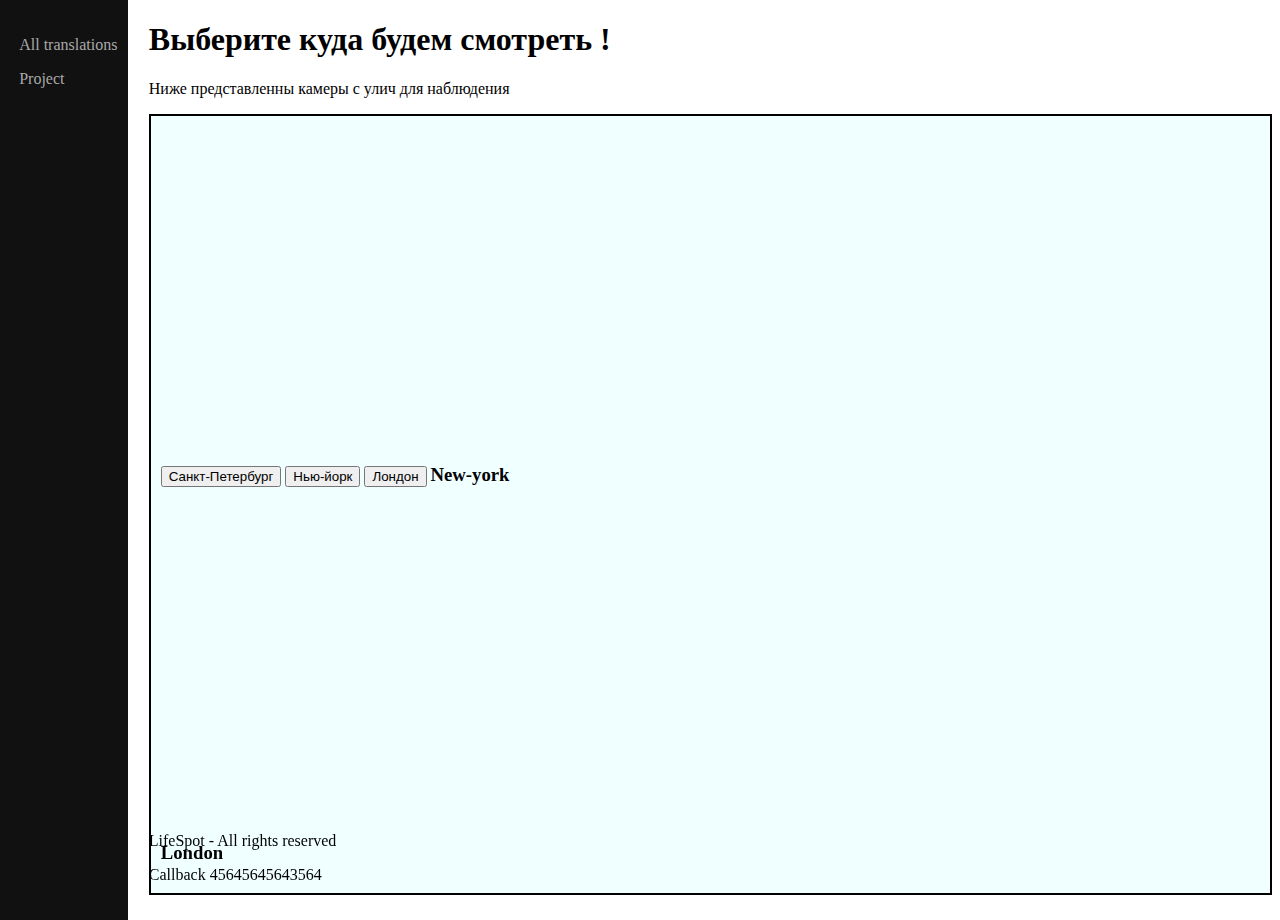
==== LifeSpot/Views/index.html @ 5d5fc15f "22" ====
﻿<!DOCTYPE html>
<html lang="en">
<head>
    <meta charset="UTF-8">
    <title>LifeSpot - Весь Мир как на ладони !!!</title>
    <style>
        .bordered{
            border: 2px solid black;
            background-color:azure;
            padding:10px;
        }
        .video-contanier{
            display:inline-block;
        }
        .navbar{
            color:darkgray;
            padding-left:15%;
        }
        .video-title{

        }
        footer{
            position:absolute;
            bottom:0;
        }
        aside{
            height:100%;
            width:10%;
            position:absolute;
            z-index:1;
            top:0;
            left:0;
            background-color:#111;
            overflow-x:hidden;
            padding-top:20px;
        }
        body{
            padding-left:11%;
        }

    </style>
</head>
<body>
    <header>
        <h1>
            Выберите куда будем смотреть !
        </h1>
        <!--<p>Приветствуем на LifeSpot!</p>-->
        <p>
            Ниже представленны камеры с улич для наблюдения
        </p>
    </header>
    
    
    <aside id="sidebar">
        <div class="navbar">
            <p>All translations</p>
            <p>Project</p>

        </div>
    </aside>
    
    
    <div class="bordered">
       

        <!--Кнопки-->
        <button>Санкт-Петербург</button>
        <button>Нью-йорк</button>
        <button>Лондон</button>


        <!-- Ссылки на видео из ютюба -->
        <!-- <a href="https://www.youtube.com/watch?v=wCcMcaiRbhM"><button>Санкт-Петербург</button></a>
    <a href="https://www.youtube.com/watch?v=srlpC5tmhYs"><button>Нью-Йорк</button></a>
    <a href="https://www.youtube.com/watch?v=JplMzss6_YE&ab_channel=WokiliWanders"><button>Лондон</button></a>-->

        <div class="video-contanier">
            
            <iframe width="560" height="315" src="https://www.youtube.com/embed/srlpC5tmhYs" title="YouTube video player" frameborder="0" allow="accelerometer; autoplay; clipboard-write; encrypted-media; gyroscope; picture-in-picture" allowfullscreen></iframe>
            <h3 class="video-title">New-york</h3>
        </div>
        
        <div class="video-contanier">

            <iframe width="560" height="315" src="https://www.youtube.com/embed/JplMzss6_YE" title="YouTube video player" frameborder="0" allow="accelerometer; autoplay; clipboard-write; encrypted-media; gyroscope; picture-in-picture" allowfullscreen></iframe>
            <h3 class="video-title">London</h3>
        </div>


    </div>
    <footer >
        <p>LifeSpot - All rights reserved</p>
        <p> Callback 45645645643564</p>
    </footer>
</body>
</html>
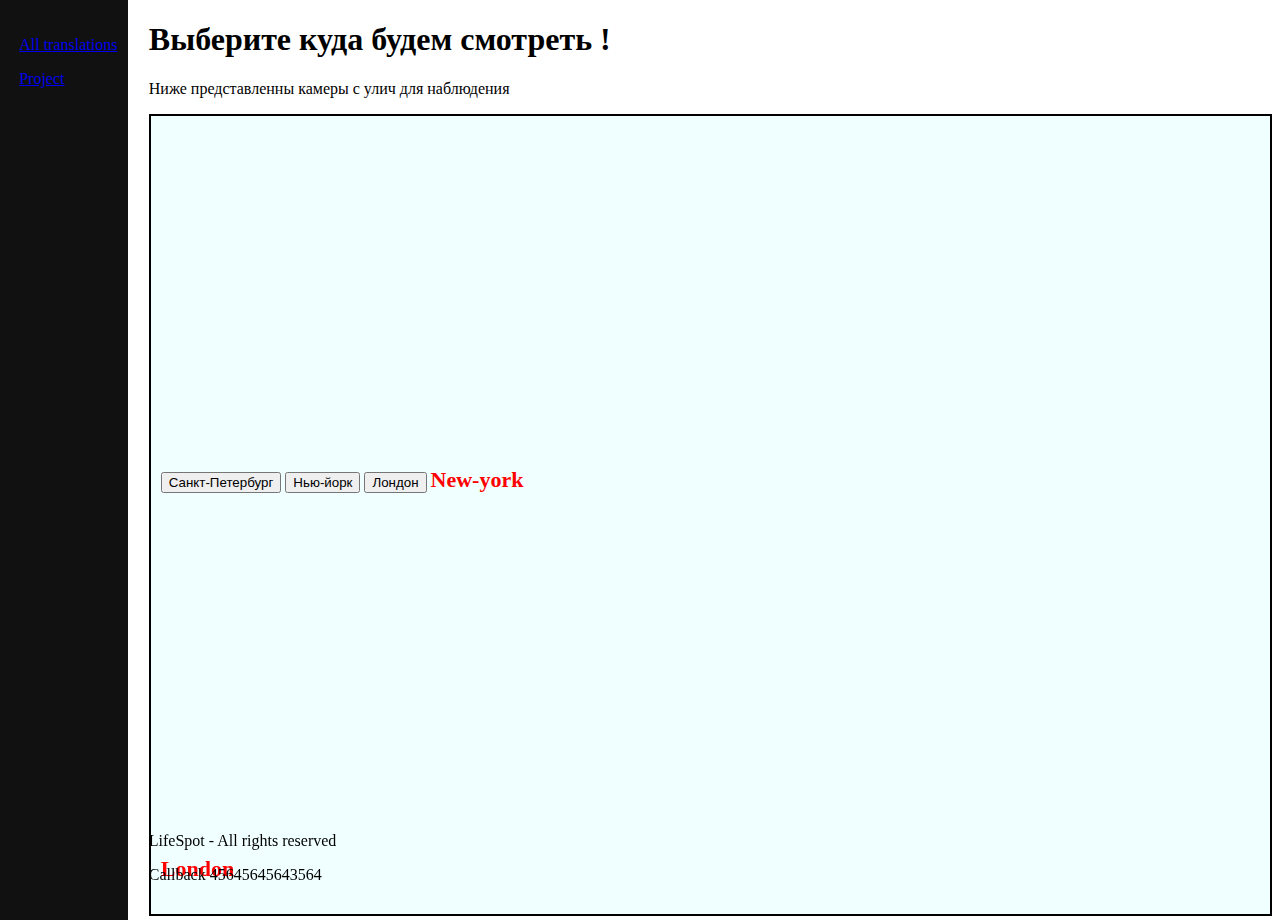
==== commit be1743f7: "3" ====
--- a/LifeSpot/Views/index.html
+++ b/LifeSpot/Views/index.html
@@ -3,7 +3,8 @@
 <head>
     <meta charset="UTF-8">
     <title>LifeSpot - Весь Мир как на ладони !!!</title>
-    <style>
+    <link href="../Static/CSS/index.css" rel="stylesheet" tupe="text"/>
+    <!--<style>
         .bordered{
             border: 2px solid black;
             background-color:azure;
@@ -17,7 +18,8 @@
             padding-left:15%;
         }
         .video-title{
-
+            font-size:22px;
+            color:red;
         }
         footer{
             position:absolute;
@@ -38,7 +40,7 @@
             padding-left:11%;
         }
 
-    </style>
+    </style>-->
 </head>
 <body>
     <header>
@@ -54,8 +56,9 @@
     
     <aside id="sidebar">
         <div class="navbar">
-            <p>All translations</p>
-            <p>Project</p>
+            <a href="/"> <p>All translations</p></a>
+            <a href="/"> <p>Project</p></a>
+           
 
         </div>
     </aside>
--- a/LifeSpot/Static/CSS/index.css
+++ b/LifeSpot/Static/CSS/index.css
@@ -0,0 +1,48 @@
+﻿header,body,.navbar,.video-contanier, .video-title,aside{
+    font-family:'Comic Sans MS';
+}
+
+.bordered {
+    border: 2px solid black;
+    background-color: azure;
+    padding: 10px;
+}
+
+.video-contanier {
+    display: inline-block;
+}
+
+.navbar {
+    color: darkgray;
+    padding-left: 15%;
+}
+.navbar:hover {
+    color: aliceblue;
+  
+}
+
+.video-title {
+    font-size: 22px;
+    color: red;
+}
+
+footer {
+    position: absolute;
+    bottom: 0;
+}
+
+aside {
+    height: 100%;
+    width: 10%;
+    position: absolute;
+    z-index: 1;
+    top: 0;
+    left: 0;
+    background-color: #111;
+    overflow-x: hidden;
+    padding-top: 20px;
+}
+
+body {
+    padding-left: 11%;
+}
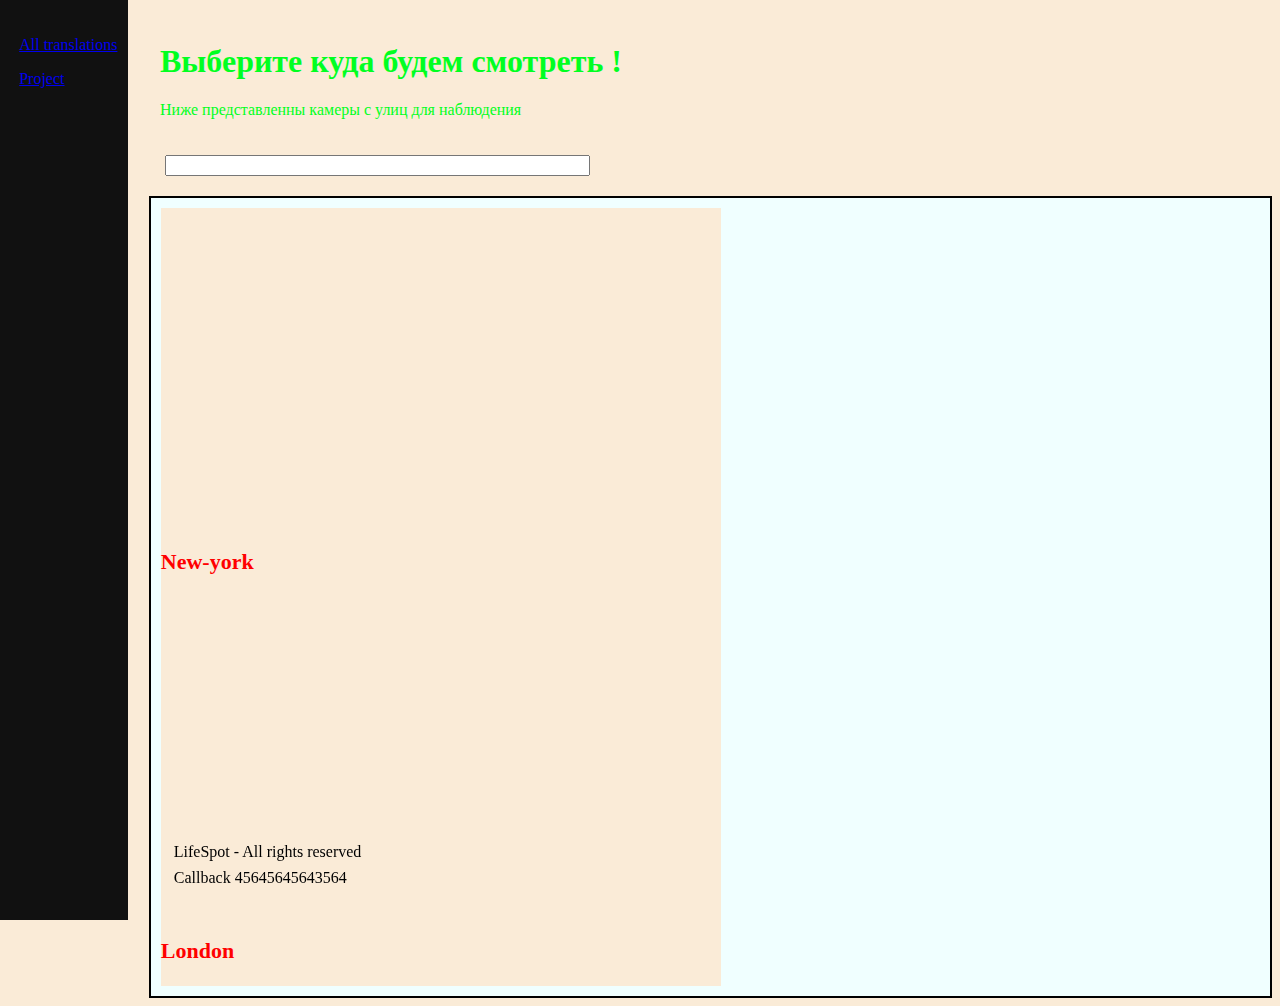
==== commit d4f51e97: "готово" ====
--- a/LifeSpot/Views/index.html
+++ b/LifeSpot/Views/index.html
@@ -3,7 +3,7 @@
 <head>
     <meta charset="UTF-8">
     <title>LifeSpot - Весь Мир как на ладони !!!</title>
-    <link href="../Static/CSS/index.css" rel="stylesheet" tupe="text"/>
+    <link href="../Static/CSS/index.css" rel="stylesheet" tupe="text/css"/>
     <!--<style>
         .bordered{
             border: 2px solid black;
@@ -43,14 +43,16 @@
     </style>-->
 </head>
 <body>
-    <header>
+    <header id="header-index">
         <h1>
             Выберите куда будем смотреть !
         </h1>
         <!--<p>Приветствуем на LifeSpot!</p>-->
         <p>
-            Ниже представленны камеры с улич для наблюдения
+            Ниже представленны камеры с улиц для наблюдения
         </p>
+
+        <input class="inp" type="text" size="50">
     </header>
     
     
@@ -68,9 +70,9 @@
        
 
         <!--Кнопки-->
-        <button>Санкт-Петербург</button>
+       <!-- <button>Санкт-Петербург</button>
         <button>Нью-йорк</button>
-        <button>Лондон</button>
+        <button>Лондон</button>-->
 
 
         <!-- Ссылки на видео из ютюба -->
--- a/LifeSpot/Static/CSS/index.css
+++ b/LifeSpot/Static/CSS/index.css
@@ -1,5 +1,18 @@
-﻿header,body,.navbar,.video-contanier, .video-title,aside{
+﻿header {
+    color: black;
+    padding-left: 1%;
+    padding-top: 1.2%;
+}
+#header-index {
+    color:#00ff21ff;
+}
+header,body,.navbar,.video-contanier, .video-title,aside{
     font-family:'Comic Sans MS';
+}
+
+
+header, body,  .video-contanier, .video-title, aside {
+    background-color:antiquewhite;
 }
 
 .bordered {
@@ -20,7 +33,9 @@
     color: aliceblue;
   
 }
-
+.inp {
+    margin: 20px 5px;
+}
 .video-title {
     font-size: 22px;
     color: red;
@@ -29,6 +44,8 @@
 footer {
     position: absolute;
     bottom: 0;
+    line-height: 66%;
+    margin-left:25px;
 }
 
 aside {
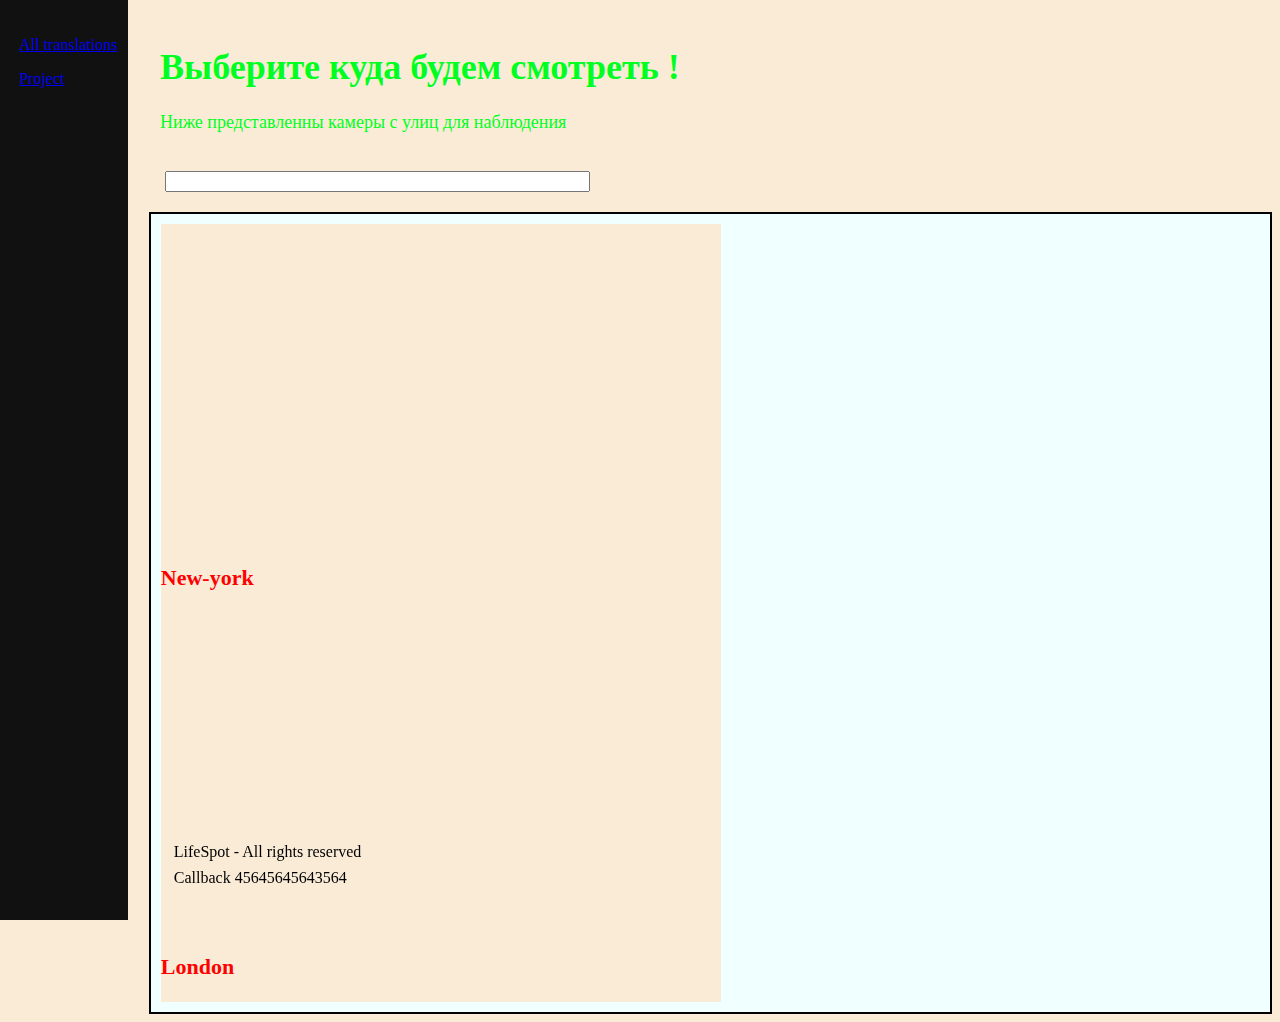
==== commit 6c4496da: "js" ====
--- a/LifeSpot/Views/index.html
+++ b/LifeSpot/Views/index.html
@@ -2,8 +2,14 @@
 <html lang="en">
 <head>
     <meta charset="UTF-8">
+    <script scr="../Static/JS/index.js"></script>
     <title>LifeSpot - Весь Мир как на ладони !!!</title>
-    <link href="../Static/CSS/index.css" rel="stylesheet" tupe="text/css"/>
+    <link href="../Static/CSS/index.css" rel="stylesheet" type="text/css" />
+
+
+    <!-- <script>
+         alert("Приветствуем на странице : " + new Date().toLocaleString());
+     </script>-->
     <!--<style>
         .bordered{
             border: 2px solid black;
@@ -51,7 +57,7 @@
         <p>
             Ниже представленны камеры с улиц для наблюдения
         </p>
-
+        
         <input class="inp" type="text" size="50">
     </header>
     
--- a/LifeSpot/Static/CSS/index.css
+++ b/LifeSpot/Static/CSS/index.css
@@ -5,6 +5,7 @@
 }
 #header-index {
     color:#00ff21ff;
+    font-size:large;
 }
 header,body,.navbar,.video-contanier, .video-title,aside{
     font-family:'Comic Sans MS';
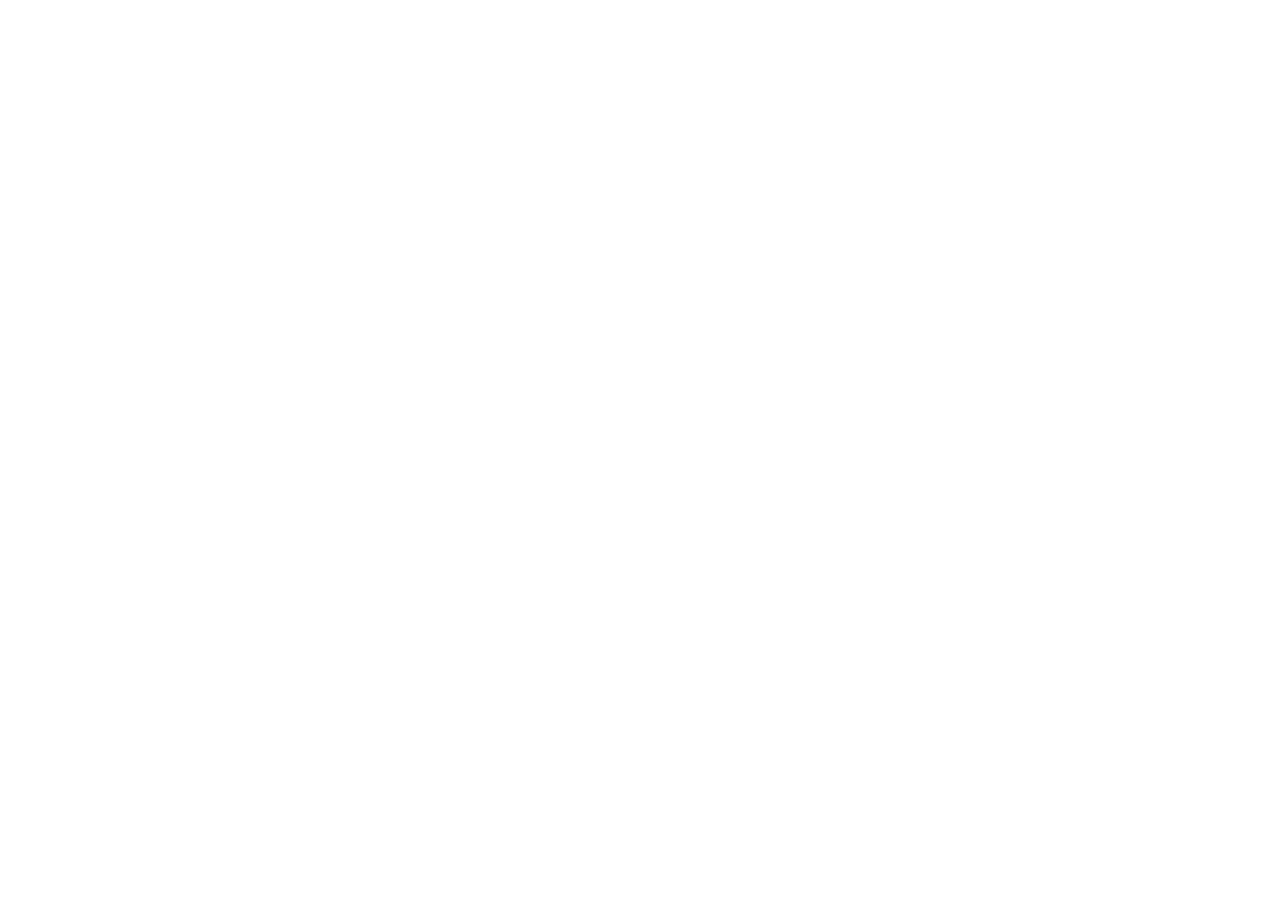
==== commit 86d7c2c3: "new work verions" ====
--- a/LifeSpot/Views/index.html
+++ b/LifeSpot/Views/index.html
@@ -2,11 +2,27 @@
 <html lang="en">
 <head>
     <meta charset="UTF-8">
-    <script scr="../Static/JS/index.js"></script>
+
     <title>LifeSpot - Весь Мир как на ладони !!!</title>
     <link href="../Static/CSS/index.css" rel="stylesheet" type="text/css" />
 
+   
+    <script type="text/javascript" src="../Static/JS/index.js"></script>
+   <!-- <script>
 
+let aGe = prompt("Enter your age");
+
+        if (aGe >=18)
+{
+        alert("Hello man !");
+}
+        else
+{
+        alert("So sorry...you little");
+        window.location.href = "http://www.google.com"
+
+}
+    </script>-->
     <!-- <script>
          alert("Приветствуем на странице : " + new Date().toLocaleString());
      </script>-->
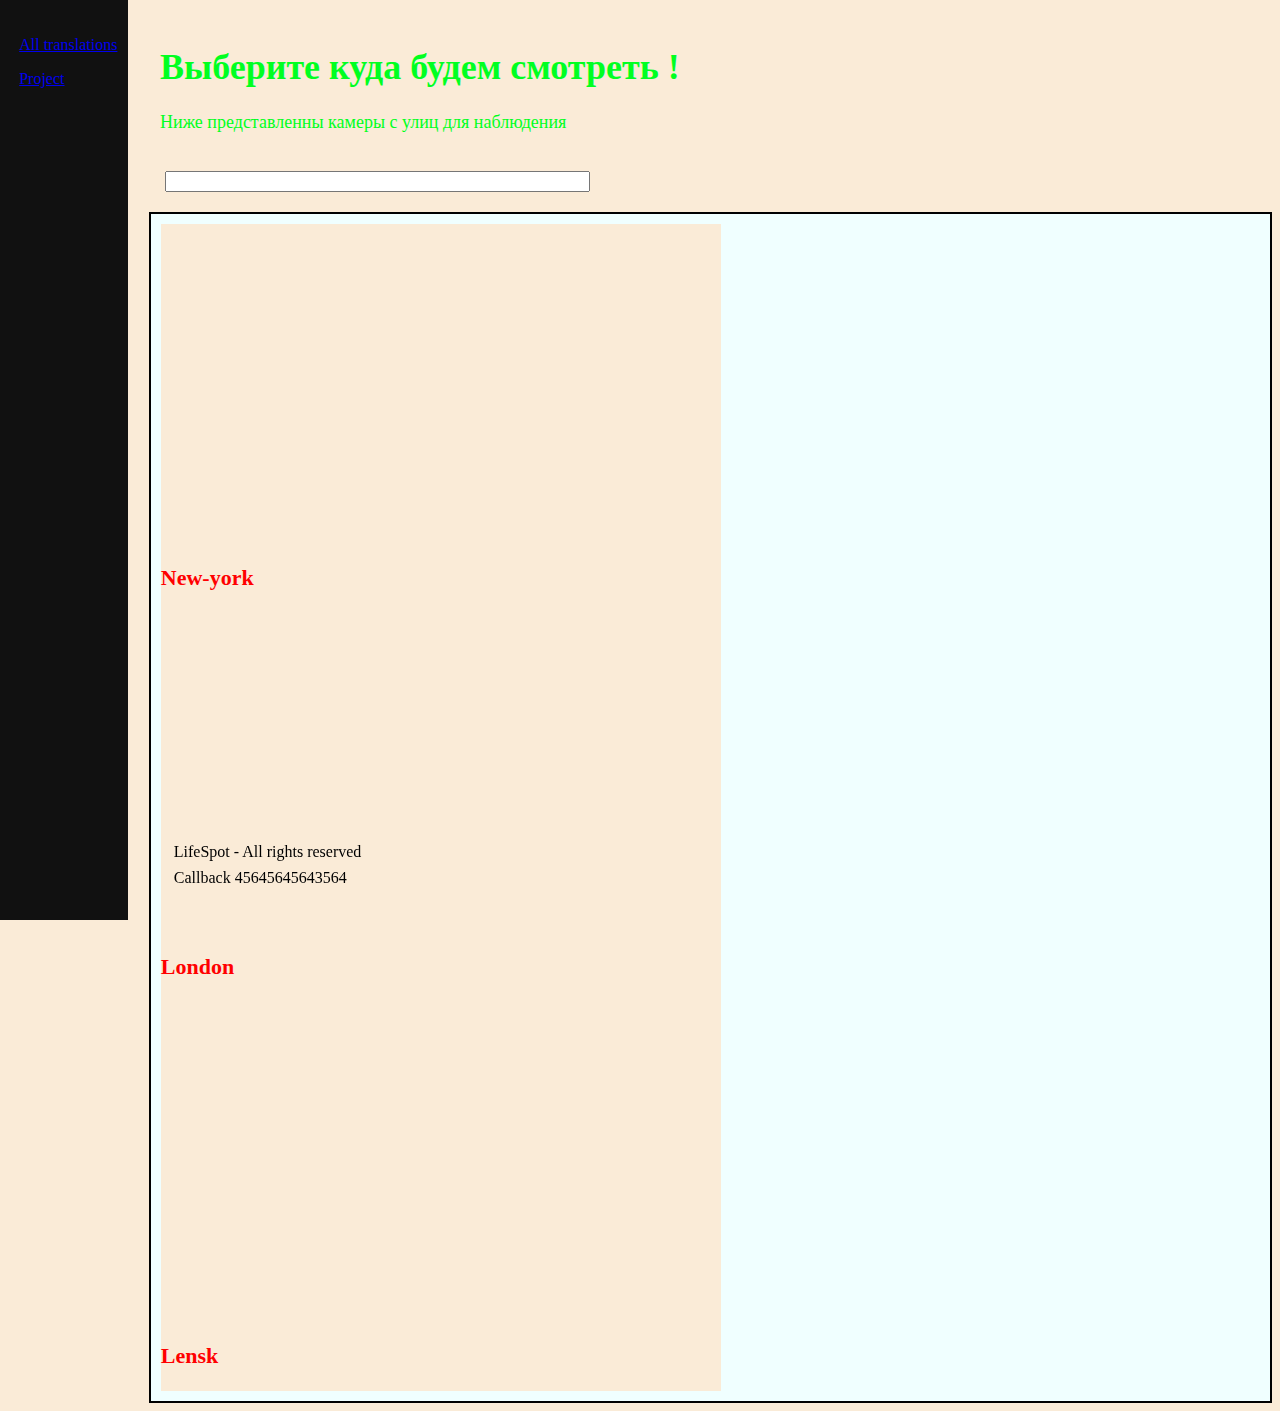
==== commit 417c0a58: "many changes" ====
--- a/LifeSpot/Views/index.html
+++ b/LifeSpot/Views/index.html
@@ -5,24 +5,25 @@
 
     <title>LifeSpot - Весь Мир как на ладони !!!</title>
     <link href="../Static/CSS/index.css" rel="stylesheet" type="text/css" />
+    <script type="text/javascript" src="../Static/JS/index.js"></script>
+    <script>
+        getOld();
+    </script>
+    <!-- <script>
 
-   
-    <script type="text/javascript" src="../Static/JS/index.js"></script>
-   <!-- <script>
+    let aGe = prompt("Enter your age");
 
-let aGe = prompt("Enter your age");
+            if (aGe >=18)
+    {
+            alert("Hello man !");
+    }
+            else
+    {
+            alert("So sorry...you little");
+            window.location.href = "http://www.google.com"
 
-        if (aGe >=18)
-{
-        alert("Hello man !");
-}
-        else
-{
-        alert("So sorry...you little");
-        window.location.href = "http://www.google.com"
-
-}
-    </script>-->
+    }
+        </script>-->
     <!-- <script>
          alert("Приветствуем на странице : " + new Date().toLocaleString());
      </script>-->
@@ -73,50 +74,68 @@
         <p>
             Ниже представленны камеры с улиц для наблюдения
         </p>
-        
-        <input class="inp" type="text" size="50">
+        <!--<input class="inp" type="text" oninput="
+
+               let inputString=document.getElementsByTagName('input')[0].value.toLowerCase();
+
+               let elements=document.getElementsByClassName('video-contanier');
+
+               for (let i=0; i <= elements.length; i++)
+        {
+        let videoText = elements[i].querySelector(".video-title").innerText;
+
+        if(!videoText.toLowerCase().includes(inputString.toLowerCase()))
+        {
+        elements[i].style.display = 'none';
+        }
+        else
+        {
+        elements[i].style.display = 'inline-block';
+        }
+        }
+        " size="50%">-->
+        <input class="inp" oninput="lookUp()"  size="50%">
+
+
+       
     </header>
-    
-    
+
+
     <aside id="sidebar">
         <div class="navbar">
             <a href="/"> <p>All translations</p></a>
             <a href="/"> <p>Project</p></a>
-           
-
         </div>
     </aside>
-    
-    
+
+
     <div class="bordered">
-       
-
         <!--Кнопки-->
-       <!-- <button>Санкт-Петербург</button>
+        <!-- <button>Санкт-Петербург</button>
         <button>Нью-йорк</button>
         <button>Лондон</button>-->
-
-
         <!-- Ссылки на видео из ютюба -->
         <!-- <a href="https://www.youtube.com/watch?v=wCcMcaiRbhM"><button>Санкт-Петербург</button></a>
-    <a href="https://www.youtube.com/watch?v=srlpC5tmhYs"><button>Нью-Йорк</button></a>
-    <a href="https://www.youtube.com/watch?v=JplMzss6_YE&ab_channel=WokiliWanders"><button>Лондон</button></a>-->
+        <a href="https://www.youtube.com/watch?v=srlpC5tmhYs"><button>Нью-Йорк</button></a>
+        <a href="https://www.youtube.com/watch?v=JplMzss6_YE&ab_channel=WokiliWanders"><button>Лондон</button></a>-->
 
         <div class="video-contanier">
-            
             <iframe width="560" height="315" src="https://www.youtube.com/embed/srlpC5tmhYs" title="YouTube video player" frameborder="0" allow="accelerometer; autoplay; clipboard-write; encrypted-media; gyroscope; picture-in-picture" allowfullscreen></iframe>
             <h3 class="video-title">New-york</h3>
         </div>
-        
+
         <div class="video-contanier">
-
             <iframe width="560" height="315" src="https://www.youtube.com/embed/JplMzss6_YE" title="YouTube video player" frameborder="0" allow="accelerometer; autoplay; clipboard-write; encrypted-media; gyroscope; picture-in-picture" allowfullscreen></iframe>
             <h3 class="video-title">London</h3>
         </div>
 
+        <div class="video-contanier">
+            <iframe width="560" height="315" src="https://www.youtube.com/embed/bnrIzrahjXQ" title="YouTube video player" frameborder="0" allow="accelerometer; autoplay; clipboard-write; encrypted-media; gyroscope; picture-in-picture" allowfullscreen></iframe>
+            <h3 class="video-title">Lensk</h3>
+        </div>
 
     </div>
-    <footer >
+    <footer>
         <p>LifeSpot - All rights reserved</p>
         <p> Callback 45645645643564</p>
     </footer>
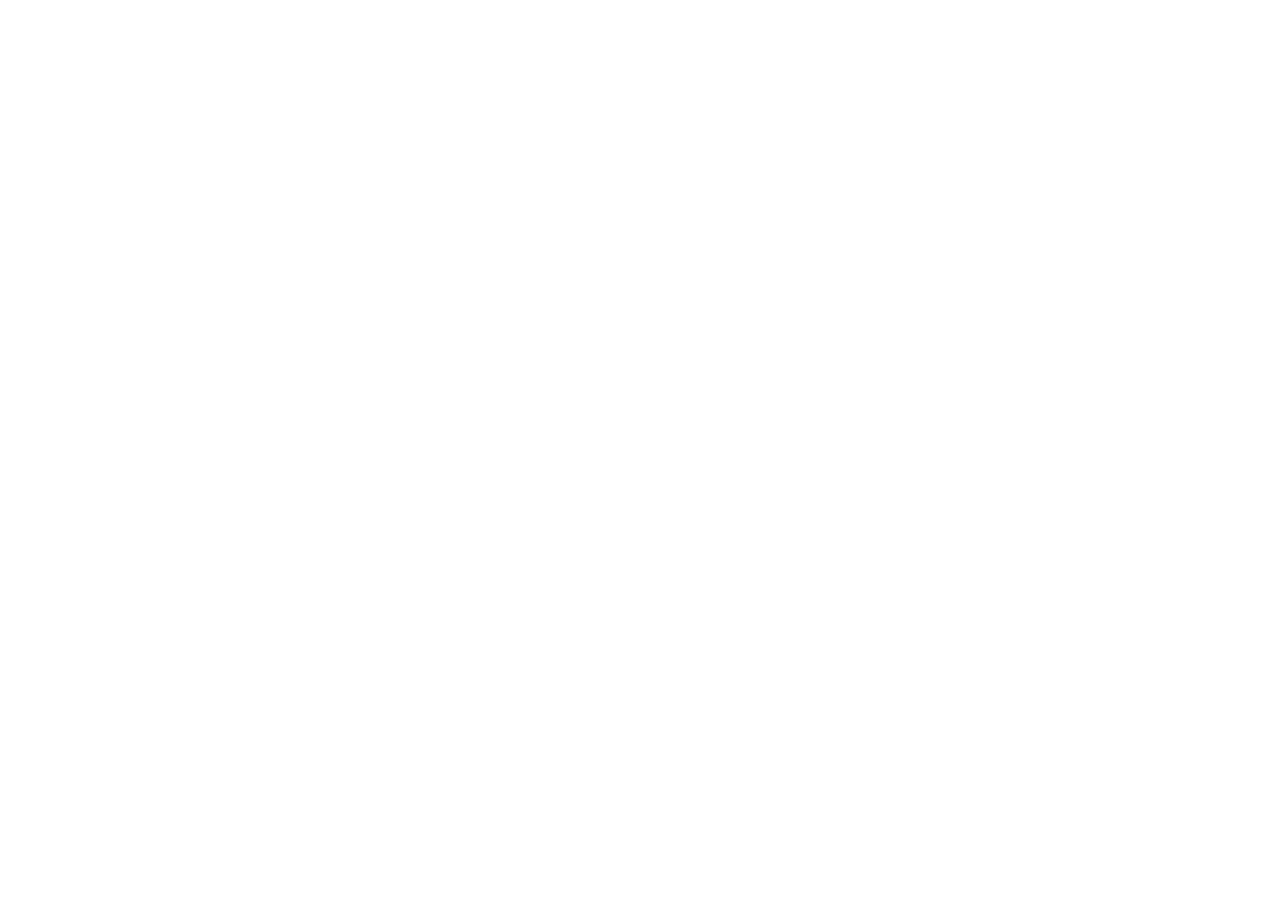
==== commit 39e471ae: "new" ====
--- a/LifeSpot/Views/index.html
+++ b/LifeSpot/Views/index.html
@@ -2,13 +2,10 @@
 <html lang="en">
 <head>
     <meta charset="UTF-8">
-
     <title>LifeSpot - Весь Мир как на ладони !!!</title>
     <link href="../Static/CSS/index.css" rel="stylesheet" type="text/css" />
-    <script type="text/javascript" src="../Static/JS/index.js"></script>
-    <script>
-        getOld();
-    </script>
+    <script src="../Static/JS/newindex.js"> </script>
+    <script>getOld()</script>
     <!-- <script>
 
     let aGe = prompt("Enter your age");
@@ -67,13 +64,8 @@
 </head>
 <body>
     <header id="header-index">
-        <h1>
-            Выберите куда будем смотреть !
-        </h1>
-        <!--<p>Приветствуем на LifeSpot!</p>-->
-        <p>
-            Ниже представленны камеры с улиц для наблюдения
-        </p>
+        <h1> Выберите куда будем смотреть ! </h1>
+        <p>  Ниже представленны камеры с улиц для наблюдения </p>
         <!--<input class="inp" type="text" oninput="
 
                let inputString=document.getElementsByTagName('input')[0].value.toLowerCase();
@@ -95,16 +87,13 @@
         }
         " size="50%">-->
         <input class="inp" oninput="lookUp()"  size="50%">
-
-
-       
     </header>
-
 
     <aside id="sidebar">
         <div class="navbar">
-            <a href="/"> <p>All translations</p></a>
-            <a href="/"> <p>Project</p></a>
+            <a href="/"><p>Трансляции</p></a>
+            <a href="/about"><p>О проекте</p></a>
+            <a href="/testing"><p>Тестирование</p></a>
         </div>
     </aside>
 
